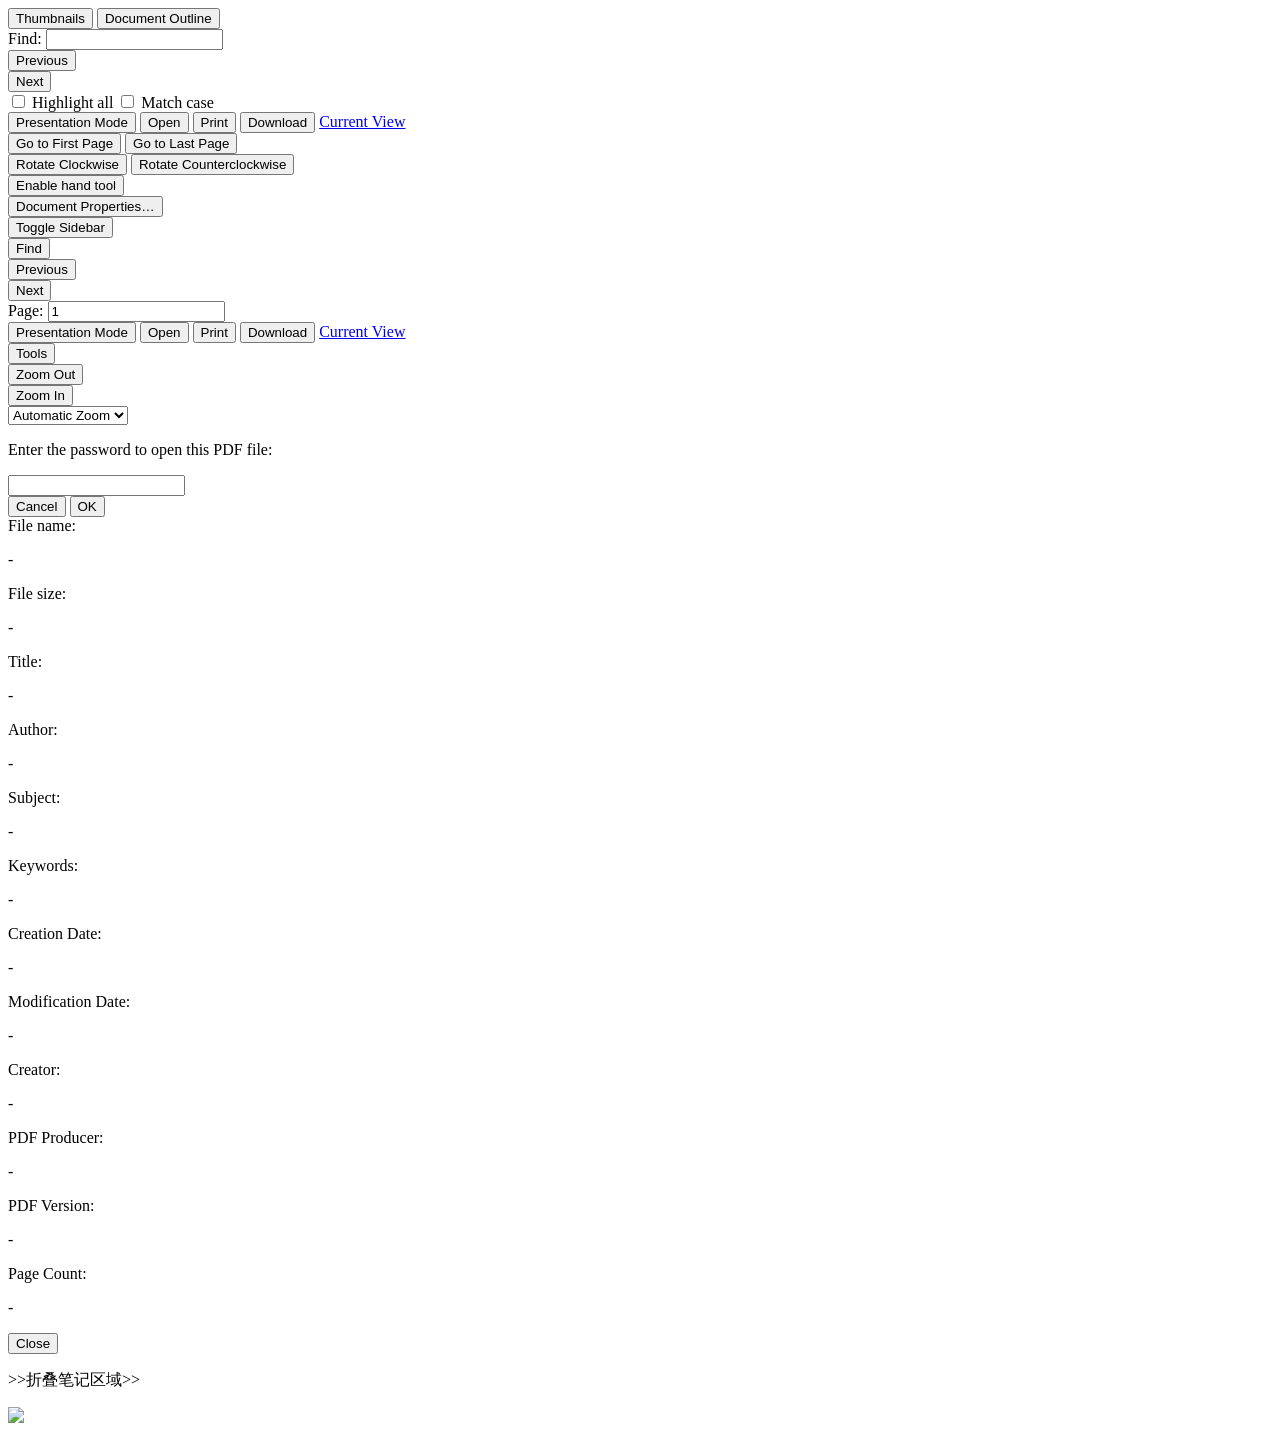
==== coursehelper-front-end/content/web/viewer.html @ 0233e10b "My Primary Final Beta 怎么上传不了？" ====
﻿<!DOCTYPE html>
<!--
Copyright 2012 Mozilla Foundation

Licensed under the Apache License, Version 2.0 (the "License");
you may not use this file except in compliance with the License.
You may obtain a copy of the License at

    http://www.apache.org/licenses/LICENSE-2.0

Unless required by applicable law or agreed to in writing, software
distributed under the License is distributed on an "AS IS" BASIS,
WITHOUT WARRANTIES OR CONDITIONS OF ANY KIND, either express or implied.
See the License for the specific language governing permissions and
limitations under the License.

Adobe CMap resources are covered by their own copyright and license:
http://sourceforge.net/adobe/cmap/wiki/License/
-->
<html dir="ltr" mozdisallowselectionprint moznomarginboxes>
  <head>
    <meta charset="utf-8">
    <meta name="viewport" content="width=device-width, initial-scale=1, maximum-scale=1">
    <meta name="google" content="notranslate">
    <title>Course Helper</title>

<!-- This snippet is used in the Chrome extension, see Makefile -->
<base href="/content/web/">
<link rel="resource" type="application/l10n" href="locale/locale.properties">
<script type="text/javascript" src="l10n.js"></script>
<script type="text/javascript" src="../build/pdf.js"></script>


    <link rel="stylesheet" href="viewer.css"/>


    <link rel="stylesheet" href="simplemodal.css"/>



    <script type="text/javascript" src="debugger.js"></script>
    <script type="text/javascript" src="viewer.js"></script>


    <script type="text/javascript" src="rangy/rangy-core.js"></script>
    <script type="text/javascript" src="rangy/rangy-cssclassapplier.js"></script>
    <script type="text/javascript" src="rangy/rangy-highlighter.js"></script>
    <script type="text/javascript" src="rangy/rangy-selectionsaverestore.js"></script>
    <script type="text/javascript" src="rangy/rangy-serializer.js"></script> 
    <script type="text/javascript" src="rangy/rangy-textrange.js"></script>
    
    <script type="text/javascript" src="/popup/js/jquery-2.0.3.min.js"></script>
    <script type="text/javascript" src="jquery.simplemodal.1.4.4.min.js"></script>
    <script type="text/javascript" src="rightclick.js"></script>
  </head>

  <body tabindex="1">
  <div id ="left">
    <div id="outerContainer" class="loadingInProgress">

      <div id="sidebarContainer">
        <div id="toolbarSidebar">
          <div class="splitToolbarButton toggled">
            <button id="viewThumbnail" class="toolbarButton group toggled" title="Show Thumbnails" tabindex="2" data-l10n-id="thumbs">
               <span data-l10n-id="thumbs_label">Thumbnails</span>
            </button>
            <button id="viewOutline" class="toolbarButton group" title="Show Document Outline" tabindex="3" data-l10n-id="outline">
               <span data-l10n-id="outline_label">Document Outline</span>
            </button>
          </div>
        </div>
        <div id="sidebarContent">
          <div id="thumbnailView">
          </div>
          <div id="outlineView" class="hidden">
          </div>
        </div>
      </div>  <!-- sidebarContainer -->

      <div id="mainContainer">
        <div class="findbar hidden doorHanger hiddenSmallView" id="findbar">
          <label for="findInput" class="toolbarLabel" data-l10n-id="find_label">Find:</label>
          <input id="findInput" class="toolbarField" tabindex="41">
          <div class="splitToolbarButton">
            <button class="toolbarButton findPrevious" title="" id="findPrevious" tabindex="42" data-l10n-id="find_previous">
              <span data-l10n-id="find_previous_label">Previous</span>
            </button>
            <div class="splitToolbarButtonSeparator"></div>
            <button class="toolbarButton findNext" title="" id="findNext" tabindex="43" data-l10n-id="find_next">
              <span data-l10n-id="find_next_label">Next</span>
            </button>
          </div>
          <input type="checkbox" id="findHighlightAll" class="toolbarField">
          <label for="findHighlightAll" class="toolbarLabel" tabindex="44" data-l10n-id="find_highlight">Highlight all</label>
          <input type="checkbox" id="findMatchCase" class="toolbarField">
          <label for="findMatchCase" class="toolbarLabel" tabindex="45" data-l10n-id="find_match_case_label">Match case</label>
          <span id="findMsg" class="toolbarLabel"></span>
        </div>  <!-- findbar -->

        <div id="secondaryToolbar" class="secondaryToolbar hidden doorHangerRight">
          <div id="secondaryToolbarButtonContainer">
            <button id="secondaryPresentationMode" class="secondaryToolbarButton presentationMode visibleLargeView" title="Switch to Presentation Mode" tabindex="18" data-l10n-id="presentation_mode">
              <span data-l10n-id="presentation_mode_label">Presentation Mode</span>
            </button>

            <button id="secondaryOpenFile" class="secondaryToolbarButton openFile visibleLargeView" title="Open File" tabindex="19" data-l10n-id="open_file">
              <span data-l10n-id="open_file_label">Open</span>
            </button>

            <button id="secondaryPrint" class="secondaryToolbarButton print visibleMediumView" title="Print" tabindex="20" data-l10n-id="print">
              <span data-l10n-id="print_label">Print</span>
            </button>

            <button id="secondaryDownload" class="secondaryToolbarButton download visibleMediumView" title="Download" tabindex="21" data-l10n-id="download">
              <span data-l10n-id="download_label">Download</span>
            </button>

            <a href="#" id="secondaryViewBookmark" class="secondaryToolbarButton bookmark visibleSmallView" title="Current view (copy or open in new window)" tabindex="22" data-l10n-id="bookmark">
              <span data-l10n-id="bookmark_label">Current View</span>
            </a>

            <div class="horizontalToolbarSeparator visibleLargeView"></div>

            <button id="firstPage" class="secondaryToolbarButton firstPage" title="Go to First Page" tabindex="23" data-l10n-id="first_page">
              <span data-l10n-id="first_page_label">Go to First Page</span>
            </button>
            <button id="lastPage" class="secondaryToolbarButton lastPage" title="Go to Last Page" tabindex="24" data-l10n-id="last_page">
              <span data-l10n-id="last_page_label">Go to Last Page</span>
            </button>

            <div class="horizontalToolbarSeparator"></div>

            <button id="pageRotateCw" class="secondaryToolbarButton rotateCw" title="Rotate Clockwise" tabindex="25" data-l10n-id="page_rotate_cw">
              <span data-l10n-id="page_rotate_cw_label">Rotate Clockwise</span>
            </button>
            <button id="pageRotateCcw" class="secondaryToolbarButton rotateCcw" title="Rotate Counterclockwise" tabindex="26" data-l10n-id="page_rotate_ccw">
              <span data-l10n-id="page_rotate_ccw_label">Rotate Counterclockwise</span>
            </button>

            <div class="horizontalToolbarSeparator"></div>

            <button id="toggleHandTool" class="secondaryToolbarButton handTool" title="Enable hand tool" tabindex="27" data-l10n-id="hand_tool_enable">
              <span data-l10n-id="hand_tool_enable_label">Enable hand tool</span>
            </button>
            
            <div class="horizontalToolbarSeparator"></div>

            <button id="documentProperties" class="secondaryToolbarButton documentProperties" title="Document Properties…" tabindex="28" data-l10n-id="document_properties">
              <span data-l10n-id="document_properties_label">Document Properties…</span>
            </button>
          </div>
        </div>  <!-- secondaryToolbar -->

        <div class="toolbar">
          <div id="toolbarContainer">
            <div id="toolbarViewer">
              <div id="toolbarViewerLeft">
                <button id="sidebarToggle" class="toolbarButton" title="Toggle Sidebar" tabindex="4" data-l10n-id="toggle_sidebar">
                  <span data-l10n-id="toggle_sidebar_label">Toggle Sidebar</span>
                </button>
                <div class="toolbarButtonSpacer"></div>
                <button id="viewFind" class="toolbarButton group hiddenSmallView" title="Find in Document" tabindex="5" data-l10n-id="findbar">
                   <span data-l10n-id="findbar_label">Find</span>
                </button>
                <div class="splitToolbarButton">
                  <button class="toolbarButton pageUp" title="Previous Page" id="previous" tabindex="6" data-l10n-id="previous">
                    <span data-l10n-id="previous_label">Previous</span>
                  </button>
                  <div class="splitToolbarButtonSeparator"></div>
                  <button class="toolbarButton pageDown" title="Next Page" id="next" tabindex="7" data-l10n-id="next">
                    <span data-l10n-id="next_label">Next</span>
                  </button>
                </div>
                <label id="pageNumberLabel" class="toolbarLabel" for="pageNumber" data-l10n-id="page_label">Page: </label>
                <input type="number" id="pageNumber" class="toolbarField pageNumber" value="1" size="4" min="1" tabindex="8">
                <span id="numPages" class="toolbarLabel"></span>
              </div>
              <div id="toolbarViewerRight">
                <button id="presentationMode" class="toolbarButton presentationMode hiddenLargeView" title="Switch to Presentation Mode" tabindex="12" data-l10n-id="presentation_mode">
                  <span data-l10n-id="presentation_mode_label">Presentation Mode</span>
                </button>

                <button id="openFile" class="toolbarButton openFile hiddenLargeView" title="Open File" tabindex="13" data-l10n-id="open_file">
                  <span data-l10n-id="open_file_label">Open</span>
                </button>

                <button id="print" class="toolbarButton print hiddenMediumView" title="Print" tabindex="14" data-l10n-id="print">
                  <span data-l10n-id="print_label">Print</span>
                </button>

                <button id="download" class="toolbarButton download hiddenMediumView" title="Download" tabindex="15" data-l10n-id="download">
                  <span data-l10n-id="download_label">Download</span>
                </button>
                <!-- <div class="toolbarButtonSpacer"></div> -->
                <a href="#" id="viewBookmark" class="toolbarButton bookmark hiddenSmallView" title="Current view (copy or open in new window)" tabindex="16" data-l10n-id="bookmark">
                  <span data-l10n-id="bookmark_label">Current View</span>
                </a>

                <div class="verticalToolbarSeparator hiddenSmallView"></div>
                
                <button id="secondaryToolbarToggle" class="toolbarButton" title="Tools" tabindex="17" data-l10n-id="tools">
                  <span data-l10n-id="tools_label">Tools</span>
                </button> 
              </div>
              <div class="outerCenter">
                <div class="innerCenter" id="toolbarViewerMiddle">
                  <div class="splitToolbarButton">
                    <button id="zoomOut" class="toolbarButton zoomOut" title="Zoom Out" tabindex="9" data-l10n-id="zoom_out">
                      <span data-l10n-id="zoom_out_label">Zoom Out</span>
                    </button>
                    <div class="splitToolbarButtonSeparator"></div>
                    <button id="zoomIn" class="toolbarButton zoomIn" title="Zoom In" tabindex="10" data-l10n-id="zoom_in">
                      <span data-l10n-id="zoom_in_label">Zoom In</span>
                     </button>
                  </div>
                  <span id="scaleSelectContainer" class="dropdownToolbarButton">
                     <select id="scaleSelect" title="Zoom" tabindex="11" data-l10n-id="zoom">
                      <option id="pageAutoOption" value="auto" selected="selected" data-l10n-id="page_scale_auto">Automatic Zoom</option>
                      <option id="pageActualOption" value="page-actual" data-l10n-id="page_scale_actual">Actual Size</option>
                      <option id="pageFitOption" value="page-fit" data-l10n-id="page_scale_fit">Fit Page</option>
                      <option id="pageWidthOption" value="page-width" data-l10n-id="page_scale_width">Full Width</option>
                      <option id="customScaleOption" value="custom"></option>
                      <option value="0.5">50%</option>
                      <option value="0.75">75%</option>
                      <option value="1">100%</option>
                      <option value="1.25">125%</option>
                      <option value="1.5">150%</option>
                      <option value="2">200%</option>
                    </select>
                  </span>
                </div>
              </div>
            </div>
            <div id="loadingBar">
              <div class="progress">
                <div class="glimmer">
                </div>
              </div>
            </div>
          </div>
        </div>

        <menu type="context" id="viewerContextMenu">
          <menuitem id="contextFirstPage" label="First Page"
                    data-l10n-id="first_page"></menuitem>
          <menuitem id="contextLastPage" label="Last Page"
                    data-l10n-id="last_page"></menuitem>
          <menuitem id="contextPageRotateCw" label="Rotate Clockwise"
                    data-l10n-id="page_rotate_cw"></menuitem>
          <menuitem id="contextPageRotateCcw" label="Rotate Counter-Clockwise"
                    data-l10n-id="page_rotate_ccw"></menuitem>
        </menu>

        <div id="viewerContainer" tabindex="0">
          <div id="viewer"></div>
        </div>

        <div id="errorWrapper" hidden='true'>
          <div id="errorMessageLeft">
            <span id="errorMessage"></span>
            <button id="errorShowMore" data-l10n-id="error_more_info">
              More Information
            </button>
            <button id="errorShowLess" data-l10n-id="error_less_info" hidden='true'>
              Less Information
            </button>
          </div>
          <div id="errorMessageRight">
            <button id="errorClose" data-l10n-id="error_close">
              Close
            </button>
          </div>
          <div class="clearBoth"></div>
          <textarea id="errorMoreInfo" hidden='true' readonly="readonly"></textarea>
        </div>
      </div> <!-- mainContainer -->

      <div id="overlayContainer" class="hidden">
        <div id="promptContainer" class="hidden">
          <div id="passwordContainer" class="prompt doorHanger">
            <div class="row">
              <p id="passwordText" data-l10n-id="password_label">Enter the password to open this PDF file:</p>
            </div>
            <div class="row">
              <input type="password" id="password" class="toolbarField" />
            </div>
            <div class="buttonRow">
              <button id="passwordCancel" class="overlayButton"><span data-l10n-id="password_cancel">Cancel</span></button>
              <button id="passwordSubmit" class="overlayButton"><span data-l10n-id="password_ok">OK</span></button>
            </div>
          </div>
        </div>
        <div id="documentPropertiesContainer" class="hidden">
          <div class="doorHanger">
            <div class="row">
              <span data-l10n-id="document_properties_file_name">File name:</span> <p id="fileNameField">-</p>
            </div>
            <div class="row">
              <span data-l10n-id="document_properties_file_size">File size:</span> <p id="fileSizeField">-</p>
            </div>
            <div class="separator"></div>
            <div class="row">
              <span data-l10n-id="document_properties_title">Title:</span> <p id="titleField">-</p>
            </div>
            <div class="row">
              <span data-l10n-id="document_properties_author">Author:</span> <p id="authorField">-</p>
            </div>
            <div class="row">
              <span data-l10n-id="document_properties_subject">Subject:</span> <p id="subjectField">-</p>
            </div>
            <div class="row">
              <span data-l10n-id="document_properties_keywords">Keywords:</span> <p id="keywordsField">-</p>
            </div>
            <div class="row">
              <span data-l10n-id="document_properties_creation_date">Creation Date:</span> <p id="creationDateField">-</p>
            </div>
            <div class="row">
              <span data-l10n-id="document_properties_modification_date">Modification Date:</span> <p id="modificationDateField">-</p>
            </div>
            <div class="row">
              <span data-l10n-id="document_properties_creator">Creator:</span> <p id="creatorField">-</p>
            </div>
            <div class="separator"></div>
            <div class="row">
              <span data-l10n-id="document_properties_producer">PDF Producer:</span> <p id="producerField">-</p>
            </div>
            <div class="row">
              <span data-l10n-id="document_properties_version">PDF Version:</span> <p id="versionField">-</p>
            </div>
            <div class="row">
              <span data-l10n-id="document_properties_page_count">Page Count:</span> <p id="pageCountField">-</p>
            </div>
            <div class="buttonRow">
	          <button id="documentPropertiesClose" class="overlayButton"><span data-l10n-id="document_properties_close">Close</span></button>
            </div>
          </div>
        </div>
      </div>  <!-- overlayContainer -->

    </div> <!-- outerContainer -->
    </div> <!-- left -->

    <!--我加的-->
    <div id="middle" data="open"><p>>>折叠笔记区域>></p></div>

    <div id="right">
    
    </div>
    <div id="recordTooltip"><img src="pencil.png" /></div>
    <!--我加的结束-->

    <div id="printContainer"></div>
    <div id="mozPrintCallback-shim" hidden>
  <style scoped>
#mozPrintCallback-shim {
  position: fixed;
  top: 0;
  left: 0;
  height: 100%;
  width: 100%;
  z-index: 9999999;

  display: block;
  text-align: center;
  background-color: rgba(0, 0, 0, 0.5);
}
#mozPrintCallback-shim[hidden] {
  display: none;
}
@media print {
  #mozPrintCallback-shim {
    display: none;
  }
}

#mozPrintCallback-shim .mozPrintCallback-dialog-box {
  display: inline-block;
  margin: -50px auto 0;
  position: relative;
  top: 45%;
  left: 0;
  min-width: 220px;
  max-width: 400px;

  padding: 9px;

  border: 1px solid hsla(0, 0%, 0%, .5);
  border-radius: 2px;
  box-shadow: 0 1px 4px rgba(0, 0, 0, 0.3);

  background-color: #474747;

  color: hsl(0, 0%, 85%);
  font-size: 16px;
  line-height: 20px;
}
#mozPrintCallback-shim .progress-row {
  clear: both;
  padding: 1em 0;
}
#mozPrintCallback-shim progress {
  width: 100%;
}
#mozPrintCallback-shim .relative-progress {
  clear: both;
  float: right;
}
#mozPrintCallback-shim .progress-actions {
  clear: both;
}
  </style>
  <div class="mozPrintCallback-dialog-box">
    <!-- TODO: Localise the following strings -->
    Preparing document for printing...
    <div class="progress-row">
      <progress value="0" max="100"></progress>
      <span class="relative-progress">0%</span>
    </div>
    <div class="progress-actions">
      <input type="button" value="Cancel" class="mozPrintCallback-cancel">
    </div>
  </div>
</div>

  </body>
</html>
---- coursehelper-front-end/content/web/viewer.css ----
/* Copyright 2012 Mozilla Foundation
 *
 * Licensed under the Apache License, Version 2.0 (the "License");
 * you may not use this file except in compliance with the License.
 * You may obtain a copy of the License at
 *
 *     http://www.apache.org/licenses/LICENSE-2.0
 *
 * Unless required by applicable law or agreed to in writing, software
 * distributed under the License is distributed on an "AS IS" BASIS,
 * WITHOUT WARRANTIES OR CONDITIONS OF ANY KIND, either express or implied.
 * See the License for the specific language governing permissions and
 * limitations under the License.
 */

* {
  padding: 0;
  margin: 0;
}

html {
  height: 100%;
  /* Font size is needed to make the activity bar the correct size. */
  font-size: 10px;
}

body {
  height: 100%;
  background-color: #404040;
  background-image: url(images/texture.png);
}

body,
input,
button,
select {
  font: message-box;
  outline: none;
}

.hidden {
  display: none !important;
}
[hidden] {
  display: none !important;
}

#viewerContainer:-webkit-full-screen {
  top: 0px;
  border-top: 2px solid transparent;
  background-color: #000;
  width: 100%;
  height: 100%;
  overflow: hidden;
  cursor: none;
}

#viewerContainer:-moz-full-screen {
  top: 0px;
  border-top: 2px solid transparent;
  background-color: #000;
  width: 100%;
  height: 100%;
  overflow: hidden;
  cursor: none;
}

#viewerContainer:-ms-fullscreen {
  top: 0px !important;
  border-top: 2px solid transparent;
  width: 100%;
  height: 100%;
  overflow: hidden !important;
  cursor: none;
}

#viewerContainer:-ms-fullscreen::-ms-backdrop {
  background-color: #000;
}

#viewerContainer:fullscreen {
  top: 0px;
  border-top: 2px solid transparent;
  background-color: #000;
  width: 100%;
  height: 100%;
  overflow: hidden;
  cursor: none;
}

:-webkit-full-screen .page {
  margin-bottom: 100%;
}

:-moz-full-screen .page {
  margin-bottom: 100%;
}

:-ms-fullscreen .page {
  margin-bottom: 100% !important;
}

:fullscreen .page {
  margin-bottom: 100%;
}

:-webkit-full-screen a:not(.internalLink) {
  display: none;
}

:-moz-full-screen a:not(.internalLink) {
  display: none;
}

:-ms-fullscreen a:not(.internalLink) {
  display: none !important;
}

:fullscreen a:not(.internalLink) {
  display: none;
}

:-webkit-full-screen .textLayer > div {
  cursor: none;
}

:-moz-full-screen .textLayer > div {
  cursor: none;
}

:fullscreen .textLayer > div {
  cursor: none;
}

#viewerContainer.presentationControls,
#viewerContainer.presentationControls .textLayer > div {
  cursor: default;
}

/* outer/inner center provides horizontal center */
.outerCenter {
  pointer-events: none;
  position: relative;
}
html[dir='ltr'] .outerCenter {
  float: right;
  right: 50%;
}
html[dir='rtl'] .outerCenter {
  float: left;
  left: 50%;
}
.innerCenter {
  pointer-events: auto;
  position: relative;
}
html[dir='ltr'] .innerCenter {
  float: right;
  right: -50%;
}
html[dir='rtl'] .innerCenter {
  float: left;
  left: -50%;
}

#outerContainer {
  width: 100%;
  height: 100%;
  position: relative;
}

#sidebarContainer {
  position: absolute;
  top: 0;
  bottom: 0;
  width: 200px;
  visibility: hidden;
  -webkit-transition-duration: 200ms;
  -webkit-transition-timing-function: ease;
  transition-duration: 200ms;
  transition-timing-function: ease;

}
html[dir='ltr'] #sidebarContainer {
  -webkit-transition-property: left;
  transition-property: left;
  left: -200px;
}
html[dir='rtl'] #sidebarContainer {
  -webkit-transition-property: right;
  transition-property: right;
  right: -200px;
}

#outerContainer.sidebarMoving > #sidebarContainer,
#outerContainer.sidebarOpen > #sidebarContainer {
  visibility: visible;
}
html[dir='ltr'] #outerContainer.sidebarOpen > #sidebarContainer {
  left: 0px;
}
html[dir='rtl'] #outerContainer.sidebarOpen > #sidebarContainer {
  right: 0px;
}

#mainContainer {
  position: absolute;
  top: 0;
  right: 0;
  bottom: 0;
  left: 0;
  min-width: 320px;
  -webkit-transition-duration: 200ms;
  -webkit-transition-timing-function: ease;
  transition-duration: 200ms;
  transition-timing-function: ease;
}
html[dir='ltr'] #outerContainer.sidebarOpen > #mainContainer {
  -webkit-transition-property: left;
  transition-property: left;
  left: 200px;
}
html[dir='rtl'] #outerContainer.sidebarOpen > #mainContainer {
  -webkit-transition-property: right;
  transition-property: right;
  right: 200px;
}

#sidebarContent {
  top: 32px;
  bottom: 0;
  overflow: auto;
  position: absolute;
  width: 200px;
  background-color: hsla(0,0%,0%,.1);
}
html[dir='ltr'] #sidebarContent {
  left: 0;
  box-shadow: inset -1px 0 0 hsla(0,0%,0%,.25);
}
html[dir='rtl'] #sidebarContent {
  right: 0;
  box-shadow: inset 1px 0 0 hsla(0,0%,0%,.25);
}

#viewerContainer {
  overflow: auto;
  position: absolute;
  top: 32px;
  right: 0;
  bottom: 0;
  left: 0;
  outline: none;
}
html[dir='ltr'] #viewerContainer {
  box-shadow: inset 1px 0 0 hsla(0,0%,100%,.05);
}
html[dir='rtl'] #viewerContainer {
  box-shadow: inset -1px 0 0 hsla(0,0%,100%,.05);
}

.toolbar {
  position: relative;
  left: 0;
  right: 0;
  z-index: 1001;
  cursor: default;
}

#toolbarContainer {
  width: 100%;
}

#toolbarSidebar {
  width: 200px;
  height: 32px;
  background-color: #424242; /* fallback */
  background-image: url(images/texture.png),
                    linear-gradient(hsla(0,0%,30%,.99), hsla(0,0%,25%,.95));
}
html[dir='ltr'] #toolbarSidebar {
  box-shadow: inset -1px 0 0 rgba(0, 0, 0, 0.25),
              inset 0 -1px 0 hsla(0,0%,100%,.05),
              0 1px 0 hsla(0,0%,0%,.15),
              0 0 1px hsla(0,0%,0%,.1);
}
html[dir='rtl'] #toolbarSidebar {
  box-shadow: inset 1px 0 0 rgba(0, 0, 0, 0.25),
              inset 0 1px 0 hsla(0,0%,100%,.05),
              0 1px 0 hsla(0,0%,0%,.15),
              0 0 1px hsla(0,0%,0%,.1);
}

#toolbarContainer, .findbar, .secondaryToolbar {
  position: relative;
  height: 32px;
  background-color: #474747; /* fallback */
  background-image: url(images/texture.png),
                    linear-gradient(hsla(0,0%,32%,.99), hsla(0,0%,27%,.95));
}
html[dir='ltr'] #toolbarContainer, .findbar, .secondaryToolbar {
  box-shadow: inset 1px 0 0 hsla(0,0%,100%,.08),
              inset 0 1px 1px hsla(0,0%,0%,.15),
              inset 0 -1px 0 hsla(0,0%,100%,.05),
              0 1px 0 hsla(0,0%,0%,.15),
              0 1px 1px hsla(0,0%,0%,.1);
}
html[dir='rtl'] #toolbarContainer, .findbar, .secondaryToolbar {
  box-shadow: inset -1px 0 0 hsla(0,0%,100%,.08),
              inset 0 1px 1px hsla(0,0%,0%,.15),
              inset 0 -1px 0 hsla(0,0%,100%,.05),
              0 1px 0 hsla(0,0%,0%,.15),
              0 1px 1px hsla(0,0%,0%,.1);
}

#toolbarViewer {
  height: 32px;
}

#loadingBar {
  position: relative;
  width: 100%;
  height: 6px;
  background-color: #333;
  border-bottom: 1px solid #333;
}

#loadingBar .progress {
  position: absolute;
  top: 0;
  left: 0;
  width: 0%;
  height: 100%;
  background-color: #ddd;
  overflow: hidden;
  -webkit-transition: width 200ms;
  transition: width 200ms;
}

@-webkit-keyframes progressIndeterminate {
  0% { left: 0%; }
  50% { left: 100%; }
  100% { left: 100%; }
}

@keyframes progressIndeterminate {
  0% { left: 0%; }
  50% { left: 100%; }
  100% { left: 100%; }
}

#loadingBar .progress.indeterminate {
  background-color: #999;
  -webkit-transition: none;
  transition: none;
}

#loadingBar .indeterminate .glimmer {
  position: absolute;
  top: 0;
  left: 0;
  height: 100%;
  width: 50px;

  background-image: linear-gradient(to right, #999 0%, #fff 50%, #999 100%);
  background-size: 100% 100%;
  background-repeat: no-repeat;

  -webkit-animation: progressIndeterminate 2s linear infinite;
  animation: progressIndeterminate 2s linear infinite;
}

.findbar, .secondaryToolbar {
  top: 32px;
  position: absolute;
  z-index: 10000;
  height: 32px;

  min-width: 16px;
  padding: 0px 6px 0px 6px;
  margin: 4px 2px 4px 2px;
  color: hsl(0,0%,85%);
  font-size: 12px;
  line-height: 14px;
  text-align: left;
  cursor: default;
}

html[dir='ltr'] .findbar {
  left: 68px;
}

html[dir='rtl'] .findbar {
  right: 68px;
}

.findbar label {
  -webkit-user-select: none;
  -moz-user-select: none;
}

#findInput[data-status="pending"] {
  background-image: url(images/loading-small.png);
  background-repeat: no-repeat;
  background-position: right;
}

.secondaryToolbar {
  padding: 6px;
  height: auto;
  z-index: 30000;
}
html[dir='ltr'] .secondaryToolbar {
  right: 4px;
}
html[dir='rtl'] .secondaryToolbar {
  left: 4px;
}

#secondaryToolbarButtonContainer {
  max-width: 200px;
  max-height: 400px;
  overflow-y: auto;
  margin-bottom: -4px;
}

.doorHanger,
.doorHangerRight {
  border: 1px solid hsla(0,0%,0%,.5);
  border-radius: 2px;
  box-shadow: 0 1px 4px rgba(0, 0, 0, 0.3);
}
.doorHanger:after, .doorHanger:before,
.doorHangerRight:after, .doorHangerRight:before {
  bottom: 100%;
  border: solid transparent;
  content: " ";
  height: 0;
  width: 0;
  position: absolute;
  pointer-events: none;
}
.doorHanger:after,
.doorHangerRight:after {
  border-bottom-color: hsla(0,0%,32%,.99);
  border-width: 8px;
}
.doorHanger:before,
.doorHangerRight:before {
  border-bottom-color: hsla(0,0%,0%,.5);
  border-width: 9px;
}

html[dir='ltr'] .doorHanger:after,
html[dir='rtl'] .doorHangerRight:after {
  left: 13px;
  margin-left: -8px;
}

html[dir='ltr'] .doorHanger:before,
html[dir='rtl'] .doorHangerRight:before {
  left: 13px;
  margin-left: -9px;
}

html[dir='rtl'] .doorHanger:after,
html[dir='ltr'] .doorHangerRight:after {
  right: 13px;
  margin-right: -8px;
}

html[dir='rtl'] .doorHanger:before,
html[dir='ltr'] .doorHangerRight:before {
  right: 13px;
  margin-right: -9px;
}

#findMsg {
  font-style: italic;
  color: #A6B7D0;
}

.notFound {
  background-color: rgb(255, 137, 153);
}

html[dir='ltr'] #toolbarViewerLeft {
  margin-left: -1px;
}
html[dir='rtl'] #toolbarViewerRight {
  margin-right: -1px;
}

html[dir='ltr'] #toolbarViewerLeft,
html[dir='rtl'] #toolbarViewerRight {
  position: absolute;
  top: 0;
  left: 0;
}
html[dir='ltr'] #toolbarViewerRight,
html[dir='rtl'] #toolbarViewerLeft {
  position: absolute;
  top: 0;
  right: 0;
}
html[dir='ltr'] #toolbarViewerLeft > *,
html[dir='ltr'] #toolbarViewerMiddle > *,
html[dir='ltr'] #toolbarViewerRight > *,
html[dir='ltr'] .findbar > * {
  position: relative;
  float: left;
}
html[dir='rtl'] #toolbarViewerLeft > *,
html[dir='rtl'] #toolbarViewerMiddle > *,
html[dir='rtl'] #toolbarViewerRight > *,
html[dir='rtl'] .findbar > * {
  position: relative;
  float: right;
}

html[dir='ltr'] .splitToolbarButton {
  margin: 3px 2px 4px 0;
  display: inline-block;
}
html[dir='rtl'] .splitToolbarButton {
  margin: 3px 0 4px 2px;
  display: inline-block;
}
html[dir='ltr'] .splitToolbarButton > .toolbarButton {
  border-radius: 0;
  float: left;
}
html[dir='rtl'] .splitToolbarButton > .toolbarButton {
  border-radius: 0;
  float: right;
}

.toolbarButton,
.secondaryToolbarButton {
  border: 0 none;
  background-color: rgba(0, 0, 0, 0);
  width: 32px;
  height: 25px;
}

.toolbarButton > span {
  display: inline-block;
  width: 0;
  height: 0;
  overflow: hidden;
}

.toolbarButton[disabled],
.secondaryToolbarButton[disabled] {
  opacity: .5;
}

.toolbarButton.group {
  margin-right: 0;
}

.splitToolbarButton.toggled .toolbarButton {
  margin: 0;
}

.splitToolbarButton:hover > .toolbarButton,
.splitToolbarButton:focus > .toolbarButton,
.splitToolbarButton.toggled > .toolbarButton,
.toolbarButton.textButton {
  background-color: hsla(0,0%,0%,.12);
  background-image: linear-gradient(hsla(0,0%,100%,.05), hsla(0,0%,100%,0));
  background-clip: padding-box;
  border: 1px solid hsla(0,0%,0%,.35);
  border-color: hsla(0,0%,0%,.32) hsla(0,0%,0%,.38) hsla(0,0%,0%,.42);
  box-shadow: 0 1px 0 hsla(0,0%,100%,.05) inset,
              0 0 1px hsla(0,0%,100%,.15) inset,
              0 1px 0 hsla(0,0%,100%,.05);
  -webkit-transition-property: background-color, border-color, box-shadow;
  -webkit-transition-duration: 150ms;
  -webkit-transition-timing-function: ease;
  transition-property: background-color, border-color, box-shadow;
  transition-duration: 150ms;
  transition-timing-function: ease;

}
.splitToolbarButton > .toolbarButton:hover,
.splitToolbarButton > .toolbarButton:focus,
.dropdownToolbarButton:hover,
.overlayButton:hover,
.toolbarButton.textButton:hover,
.toolbarButton.textButton:focus {
  background-color: hsla(0,0%,0%,.2);
  box-shadow: 0 1px 0 hsla(0,0%,100%,.05) inset,
              0 0 1px hsla(0,0%,100%,.15) inset,
              0 0 1px hsla(0,0%,0%,.05);
  z-index: 199;
}
html[dir='ltr'] .splitToolbarButton > .toolbarButton:first-child,
html[dir='rtl'] .splitToolbarButton > .toolbarButton:last-child {
  position: relative;
  margin: 0;
  margin-right: -1px;
  border-top-left-radius: 2px;
  border-bottom-left-radius: 2px;
  border-right-color: transparent;
}
html[dir='ltr'] .splitToolbarButton > .toolbarButton:last-child,
html[dir='rtl'] .splitToolbarButton > .toolbarButton:first-child {
  position: relative;
  margin: 0;
  margin-left: -1px;
  border-top-right-radius: 2px;
  border-bottom-right-radius: 2px;
  border-left-color: transparent;
}
.splitToolbarButtonSeparator {
  padding: 8px 0;
  width: 1px;
  background-color: hsla(0,0%,0%,.5);
  z-index: 99;
  box-shadow: 0 0 0 1px hsla(0,0%,100%,.08);
  display: inline-block;
  margin: 5px 0;
}
html[dir='ltr'] .splitToolbarButtonSeparator {
  float: left;
}
html[dir='rtl'] .splitToolbarButtonSeparator {
  float: right;
}
.splitToolbarButton:hover > .splitToolbarButtonSeparator,
.splitToolbarButton.toggled > .splitToolbarButtonSeparator {
  padding: 12px 0;
  margin: 1px 0;
  box-shadow: 0 0 0 1px hsla(0,0%,100%,.03);
  -webkit-transition-property: padding;
  -webkit-transition-duration: 10ms;
  -webkit-transition-timing-function: ease;
  transition-property: padding;
  transition-duration: 10ms;
  transition-timing-function: ease;
}

.toolbarButton,
.dropdownToolbarButton,
.overlayButton,
.secondaryToolbarButton {
  min-width: 16px;
  padding: 2px 6px 0;
  border: 1px solid transparent;
  border-radius: 2px;
  color: hsla(0,0%,100%,.8);
  font-size: 12px;
  line-height: 14px;
  -webkit-user-select: none;
  -moz-user-select: none;
  -ms-user-select: none;
  /* Opera does not support user-select, use <... unselectable="on"> instead */
  cursor: default;
  -webkit-transition-property: background-color, border-color, box-shadow;
  -webkit-transition-duration: 150ms;
  -webkit-transition-timing-function: ease;
  transition-property: background-color, border-color, box-shadow;
  transition-duration: 150ms;
  transition-timing-function: ease;
}

html[dir='ltr'] .toolbarButton,
html[dir='ltr'] .overlayButton,
html[dir='ltr'] .dropdownToolbarButton {
  margin: 3px 2px 4px 0;
}
html[dir='rtl'] .toolbarButton,
html[dir='rtl'] .overlayButton,
html[dir='rtl'] .dropdownToolbarButton {
  margin: 3px 0 4px 2px;
}

.toolbarButton:hover,
.toolbarButton:focus,
.dropdownToolbarButton,
.overlayButton,
.secondaryToolbarButton:hover,
.secondaryToolbarButton:focus {
  background-color: hsla(0,0%,0%,.12);
  background-image: linear-gradient(hsla(0,0%,100%,.05), hsla(0,0%,100%,0));
  background-clip: padding-box;
  border: 1px solid hsla(0,0%,0%,.35);
  border-color: hsla(0,0%,0%,.32) hsla(0,0%,0%,.38) hsla(0,0%,0%,.42);
  box-shadow: 0 1px 0 hsla(0,0%,100%,.05) inset,
              0 0 1px hsla(0,0%,100%,.15) inset,
              0 1px 0 hsla(0,0%,100%,.05);
}

.toolbarButton:hover:active,
.overlayButton:hover:active,
.dropdownToolbarButton:hover:active,
.secondaryToolbarButton:hover:active {
  background-color: hsla(0,0%,0%,.2);
  background-image: linear-gradient(hsla(0,0%,100%,.05), hsla(0,0%,100%,0));
  border-color: hsla(0,0%,0%,.35) hsla(0,0%,0%,.4) hsla(0,0%,0%,.45);
  box-shadow: 0 1px 1px hsla(0,0%,0%,.1) inset,
              0 0 1px hsla(0,0%,0%,.2) inset,
              0 1px 0 hsla(0,0%,100%,.05);
  -webkit-transition-property: background-color, border-color, box-shadow;
  -webkit-transition-duration: 10ms;
  -webkit-transition-timing-function: linear;
  transition-property: background-color, border-color, box-shadow;
  transition-duration: 10ms;
  transition-timing-function: linear;
}

.toolbarButton.toggled,
.splitToolbarButton.toggled > .toolbarButton.toggled,
.secondaryToolbarButton.toggled {
  background-color: hsla(0,0%,0%,.3);
  background-image: linear-gradient(hsla(0,0%,100%,.05), hsla(0,0%,100%,0));
  border-color: hsla(0,0%,0%,.4) hsla(0,0%,0%,.45) hsla(0,0%,0%,.5);
  box-shadow: 0 1px 1px hsla(0,0%,0%,.1) inset,
              0 0 1px hsla(0,0%,0%,.2) inset,
              0 1px 0 hsla(0,0%,100%,.05);
  -webkit-transition-property: background-color, border-color, box-shadow;
  -webkit-transition-duration: 10ms;
  -webkit-transition-timing-function: linear;
  transition-property: background-color, border-color, box-shadow;
  transition-duration: 10ms;
  transition-timing-function: linear;
}

.toolbarButton.toggled:hover:active,
.splitToolbarButton.toggled > .toolbarButton.toggled:hover:active,
.secondaryToolbarButton.toggled:hover:active {
  background-color: hsla(0,0%,0%,.4);
  border-color: hsla(0,0%,0%,.4) hsla(0,0%,0%,.5) hsla(0,0%,0%,.55);
  box-shadow: 0 1px 1px hsla(0,0%,0%,.2) inset,
              0 0 1px hsla(0,0%,0%,.3) inset,
              0 1px 0 hsla(0,0%,100%,.05);
}

.dropdownToolbarButton {
  width: 120px;
  max-width: 120px;
  padding: 3px 2px 2px;
  overflow: hidden;
  background: url(images/toolbarButton-menuArrows.png) no-repeat;
}
html[dir='ltr'] .dropdownToolbarButton {
  background-position: 95%;
}
html[dir='rtl'] .dropdownToolbarButton {
  background-position: 5%;
}

.dropdownToolbarButton > select {
  -webkit-appearance: none;
  -moz-appearance: none; /* in the future this might matter, see bugzilla bug #649849 */
  min-width: 140px;
  font-size: 12px;
  color: hsl(0,0%,95%);
  margin: 0;
  padding: 0;
  border: none;
  background: rgba(0,0,0,0); /* Opera does not support 'transparent' <select> background */
}

.dropdownToolbarButton > select > option {
  background: hsl(0,0%,24%);
}

.overlayButton {
  margin: 3px 2px 4px 5px !important;
  line-height: 16px;
  padding: 2px 6px 3px 6px;
}

#customScaleOption {
  display: none;
}

#pageWidthOption {
  border-bottom: 1px rgba(255, 255, 255, .5) solid;
}

html[dir='ltr'] .splitToolbarButton:first-child,
html[dir='ltr'] .toolbarButton:first-child,
html[dir='rtl'] .splitToolbarButton:last-child,
html[dir='rtl'] .toolbarButton:last-child {
  margin-left: 4px;
}
html[dir='ltr'] .splitToolbarButton:last-child,
html[dir='ltr'] .toolbarButton:last-child,
html[dir='rtl'] .splitToolbarButton:first-child,
html[dir='rtl'] .toolbarButton:first-child {
  margin-right: 4px;
}

.toolbarButtonSpacer {
  width: 30px;
  display: inline-block;
  height: 1px;
}

.toolbarButtonFlexibleSpacer {
  -webkit-box-flex: 1;
  -moz-box-flex: 1;
  min-width: 30px;
}

html[dir='ltr'] #findPrevious {
  margin-left: 3px;
}
html[dir='ltr'] #findNext {
  margin-right: 3px;
}

html[dir='rtl'] #findPrevious {
  margin-right: 3px;
}
html[dir='rtl'] #findNext {
  margin-left: 3px;
}

.toolbarButton::before,
.secondaryToolbarButton::before {
  /* All matching images have a size of 16x16
   * All relevant containers have a size of 32x25 */
  position: absolute;
  display: inline-block;
  top: 4px;
  left: 7px;
}

html[dir="ltr"] .secondaryToolbarButton::before {
  left: 4px;
}
html[dir="rtl"] .secondaryToolbarButton::before {
  right: 4px;
}

html[dir='ltr'] .toolbarButton#sidebarToggle::before {
  content: url(images/toolbarButton-sidebarToggle.png);
}
html[dir='rtl'] .toolbarButton#sidebarToggle::before {
  content: url(images/toolbarButton-sidebarToggle-rtl.png);
}

html[dir='ltr'] .toolbarButton#secondaryToolbarToggle::before {
  content: url(images/toolbarButton-secondaryToolbarToggle.png);
}
html[dir='rtl'] .toolbarButton#secondaryToolbarToggle::before {
  content: url(images/toolbarButton-secondaryToolbarToggle-rtl.png);
}

html[dir='ltr'] .toolbarButton.findPrevious::before {
  content: url(images/findbarButton-previous.png);
}
html[dir='rtl'] .toolbarButton.findPrevious::before {
  content: url(images/findbarButton-previous-rtl.png);
}

html[dir='ltr'] .toolbarButton.findNext::before {
  content: url(images/findbarButton-next.png);
}
html[dir='rtl'] .toolbarButton.findNext::before {
  content: url(images/findbarButton-next-rtl.png);
}

html[dir='ltr'] .toolbarButton.pageUp::before {
  content: url(images/toolbarButton-pageUp.png);
}
html[dir='rtl'] .toolbarButton.pageUp::before {
  content: url(images/toolbarButton-pageUp-rtl.png);
}

html[dir='ltr'] .toolbarButton.pageDown::before {
  content: url(images/toolbarButton-pageDown.png);
}
html[dir='rtl'] .toolbarButton.pageDown::before {
  content: url(images/toolbarButton-pageDown-rtl.png);
}

.toolbarButton.zoomOut::before {
  content: url(images/toolbarButton-zoomOut.png);
}

.toolbarButton.zoomIn::before {
  content: url(images/toolbarButton-zoomIn.png);
}

.toolbarButton.presentationMode::before,
.secondaryToolbarButton.presentationMode::before {
  content: url(images/toolbarButton-presentationMode.png);
}

.toolbarButton.print::before,
.secondaryToolbarButton.print::before {
  content: url(images/toolbarButton-print.png);
}

.toolbarButton.openFile::before,
.secondaryToolbarButton.openFile::before {
  content: url(images/toolbarButton-openFile.png);
}

.toolbarButton.download::before,
.secondaryToolbarButton.download::before {
  content: url(images/toolbarButton-download.png);
}

.toolbarButton.bookmark,
.secondaryToolbarButton.bookmark {
  -webkit-box-sizing: border-box;
  -moz-box-sizing: border-box;
  box-sizing: border-box;
  outline: none;
  padding-top: 4px;
  text-decoration: none;
}
.secondaryToolbarButton.bookmark {
  padding-top: 5px;
}

.bookmark[href='#'] {
  opacity: .5;
  pointer-events: none;
}

.toolbarButton.bookmark::before,
.secondaryToolbarButton.bookmark::before {
  content: url(images/toolbarButton-bookmark.png);
}

#viewThumbnail.toolbarButton::before {
  content: url(images/toolbarButton-viewThumbnail.png);
}

html[dir="ltr"] #viewOutline.toolbarButton::before {
  content: url(images/toolbarButton-viewOutline.png);
}
html[dir="rtl"] #viewOutline.toolbarButton::before {
  content: url(images/toolbarButton-viewOutline-rtl.png);
}

#viewFind.toolbarButton::before {
  content: url(images/toolbarButton-search.png);
}

.secondaryToolbarButton {
  position: relative;
  margin: 0 0 4px 0;
  padding: 3px 0 1px 0;
  height: auto;
  min-height: 25px;
  width: auto;
  min-width: 100%;
  white-space: normal;
}
html[dir="ltr"] .secondaryToolbarButton {
  padding-left: 24px;
  text-align: left;
}
html[dir="rtl"] .secondaryToolbarButton {
  padding-right: 24px;
  text-align: right;
}
html[dir="ltr"] .secondaryToolbarButton.bookmark {
  padding-left: 27px;
}
html[dir="rtl"] .secondaryToolbarButton.bookmark {
  padding-right: 27px;
}

html[dir="ltr"] .secondaryToolbarButton > span {
  padding-right: 4px;
}
html[dir="rtl"] .secondaryToolbarButton > span {
  padding-left: 4px;
}

.secondaryToolbarButton.firstPage::before {
  content: url(images/secondaryToolbarButton-firstPage.png);
}

.secondaryToolbarButton.lastPage::before {
  content: url(images/secondaryToolbarButton-lastPage.png);
}

.secondaryToolbarButton.rotateCcw::before {
  content: url(images/secondaryToolbarButton-rotateCcw.png);
}

.secondaryToolbarButton.rotateCw::before {
  content: url(images/secondaryToolbarButton-rotateCw.png);
}

.secondaryToolbarButton.handTool::before {
  content: url(images/secondaryToolbarButton-handTool.png);
}

.secondaryToolbarButton.documentProperties::before {
  content: url(images/secondaryToolbarButton-documentProperties.png);
}

.verticalToolbarSeparator {
  display: block;
  padding: 8px 0;
  margin: 8px 4px;
  width: 1px;
  background-color: hsla(0,0%,0%,.5);
  box-shadow: 0 0 0 1px hsla(0,0%,100%,.08);
}
html[dir='ltr'] .verticalToolbarSeparator {
  margin-left: 2px;
}
html[dir='rtl'] .verticalToolbarSeparator {
  margin-right: 2px;
}

.horizontalToolbarSeparator {
  display: block; 
  margin: 0 0 4px 0;
  height: 1px;
  width: 100%;
  background-color: hsla(0,0%,0%,.5);
  box-shadow: 0 0 0 1px hsla(0,0%,100%,.08);
}

.toolbarField {
  padding: 3px 6px;
  margin: 4px 0 4px 0;
  border: 1px solid transparent;
  border-radius: 2px;
  background-color: hsla(0,0%,100%,.09);
  background-image: linear-gradient(hsla(0,0%,100%,.05), hsla(0,0%,100%,0));
  background-clip: padding-box;
  border: 1px solid hsla(0,0%,0%,.35);
  border-color: hsla(0,0%,0%,.32) hsla(0,0%,0%,.38) hsla(0,0%,0%,.42);
  box-shadow: 0 1px 0 hsla(0,0%,0%,.05) inset,
              0 1px 0 hsla(0,0%,100%,.05);
  color: hsl(0,0%,95%);
  font-size: 12px;
  line-height: 14px;
  outline-style: none;
  transition-property: background-color, border-color, box-shadow;
  transition-duration: 150ms;
  transition-timing-function: ease;
}

.toolbarField[type=checkbox] {
  display: inline-block;
  margin: 8px 0px;
}

.toolbarField.pageNumber {
  -moz-appearance: textfield; /* hides the spinner in moz */
  min-width: 16px;
  text-align: right;
  width: 40px;
}

.toolbarField.pageNumber::-webkit-inner-spin-button,
.toolbarField.pageNumber::-webkit-outer-spin-button {
    -webkit-appearance: none;
    margin: 0;
}

.toolbarField:hover {
  background-color: hsla(0,0%,100%,.11);
  border-color: hsla(0,0%,0%,.4) hsla(0,0%,0%,.43) hsla(0,0%,0%,.45);
}

.toolbarField:focus {
  background-color: hsla(0,0%,100%,.15);
  border-color: hsla(204,100%,65%,.8) hsla(204,100%,65%,.85) hsla(204,100%,65%,.9);
}

.toolbarLabel {
  min-width: 16px;
  padding: 3px 6px 3px 2px;
  margin: 4px 2px 4px 0;
  border: 1px solid transparent;
  border-radius: 2px;
  color: hsl(0,0%,85%);
  font-size: 12px;
  line-height: 14px;
  text-align: left;
  -webkit-user-select: none;
  -moz-user-select: none;
  cursor: default;
}

#thumbnailView {
  position: absolute;
  width: 120px;
  top: 0;
  bottom: 0;
  padding: 10px 40px 0;
  overflow: auto;
}

.thumbnail {
  float: left;
  margin-bottom: 5px;
}

#thumbnailView > a:last-of-type > .thumbnail {
  margin-bottom: 10px;
}

.thumbnail:not([data-loaded]) {
  border: 1px dashed rgba(255, 255, 255, 0.5);
  margin-bottom: 10px;
}

.thumbnailImage {
  transition-duration: 150ms;
  border: 1px solid transparent;
  box-shadow: 0 0 0 1px rgba(0, 0, 0, 0.5), 0 2px 8px rgba(0, 0, 0, 0.3);
  opacity: 0.8;
  z-index: 99;
}

.thumbnailSelectionRing {
  border-radius: 2px;
  padding: 7px;
  transition-duration: 150ms;
}

a:focus > .thumbnail > .thumbnailSelectionRing > .thumbnailImage,
.thumbnail:hover > .thumbnailSelectionRing > .thumbnailImage {
  opacity: .9;
}

a:focus > .thumbnail > .thumbnailSelectionRing,
.thumbnail:hover > .thumbnailSelectionRing {
  background-color: hsla(0,0%,100%,.15);
  background-image: linear-gradient(hsla(0,0%,100%,.05), hsla(0,0%,100%,0));
  background-clip: padding-box;
  box-shadow: 0 1px 0 hsla(0,0%,100%,.05) inset,
              0 0 1px hsla(0,0%,100%,.2) inset,
              0 0 1px hsla(0,0%,0%,.2);
  color: hsla(0,0%,100%,.9);
}

.thumbnail.selected > .thumbnailSelectionRing > .thumbnailImage {
  box-shadow: 0 0 0 1px hsla(0,0%,0%,.5);
  opacity: 1;
}

.thumbnail.selected > .thumbnailSelectionRing {
  background-color: hsla(0,0%,100%,.3);
  background-image: linear-gradient(hsla(0,0%,100%,.05), hsla(0,0%,100%,0));
  background-clip: padding-box;
  box-shadow: 0 1px 0 hsla(0,0%,100%,.05) inset,
              0 0 1px hsla(0,0%,100%,.1) inset,
              0 0 1px hsla(0,0%,0%,.2);
  color: hsla(0,0%,100%,1);
}

#outlineView {
  position: absolute;
  width: 192px;
  top: 0;
  bottom: 0;
  padding: 4px 4px 0;
  overflow: auto;
  -webkit-user-select: none;
  -moz-user-select: none;
}

html[dir='ltr'] .outlineItem > .outlineItems {
  margin-left: 20px;
}

html[dir='rtl'] .outlineItem > .outlineItems {
  margin-right: 20px;
}

.outlineItem > a {
  text-decoration: none;
  display: inline-block;
  min-width: 95%;
  height: auto;
  margin-bottom: 1px;
  border-radius: 2px;
  color: hsla(0,0%,100%,.8);
  font-size: 13px;
  line-height: 15px;
  -moz-user-select: none;
  white-space: normal;
}

html[dir='ltr'] .outlineItem > a {
  padding: 2px 0 5px 10px;
}

html[dir='rtl'] .outlineItem > a {
  padding: 2px 10px 5px 0;
}

.outlineItem > a:hover {
  background-color: hsla(0,0%,100%,.02);
  background-image: linear-gradient(hsla(0,0%,100%,.05), hsla(0,0%,100%,0));
  background-clip: padding-box;
  box-shadow: 0 1px 0 hsla(0,0%,100%,.05) inset,
              0 0 1px hsla(0,0%,100%,.2) inset,
              0 0 1px hsla(0,0%,0%,.2);
  color: hsla(0,0%,100%,.9);
}

.outlineItem.selected {
  background-color: hsla(0,0%,100%,.08);
  background-image: linear-gradient(hsla(0,0%,100%,.05), hsla(0,0%,100%,0));
  background-clip: padding-box;
  box-shadow: 0 1px 0 hsla(0,0%,100%,.05) inset,
              0 0 1px hsla(0,0%,100%,.1) inset,
              0 0 1px hsla(0,0%,0%,.2);
  color: hsla(0,0%,100%,1);
}

.noResults {
  font-size: 12px;
  color: hsla(0,0%,100%,.8);
  font-style: italic;
  cursor: default;
}

.canvasWrapper {
  overflow: hidden;
}

canvas {
  margin: 0;
  display: block;
}

.page {
  direction: ltr;
  width: 816px;
  height: 1056px;
  margin: 1px auto -8px auto;
  position: relative;
  overflow: visible;
  border: 9px solid transparent;
  background-clip: content-box;
  border-image: url(images/shadow.png) 9 9 repeat;
  background-color: white;
}

.annotLink > a:hover {
  opacity: 0.2;
  background: #ff0;
  box-shadow: 0px 2px 10px #ff0;
}

.loadingIcon {
  position: absolute;
  display: block;
  left: 0;
  top: 0;
  right: 0;
  bottom: 0;
  background: url('images/loading-icon.gif') center no-repeat;
}

.textLayer {
  position: absolute;
  left: 0;
  top: 0;
  right: 0;
  bottom: 0;
  color: #000;
  font-family: sans-serif;
  overflow: hidden;
}

.textLayer > div {
  color: transparent;
  position: absolute;
  line-height: 1;
  white-space: pre;
  cursor: text;
}

.textLayer .highlight {
  margin: -1px;
  padding: 1px;

  background-color: rgba(180, 0, 170, 0.2);
  border-radius: 4px;
}

.textLayer .highlight.begin {
  border-radius: 4px 0px 0px 4px;
}

.textLayer .highlight.end {
  border-radius: 0px 4px 4px 0px;
}

.textLayer .highlight.middle {
  border-radius: 0px;
}

.textLayer .highlight.selected {
  background-color: rgba(0, 100, 0, 0.2);
}

/* TODO: file FF bug to support ::-moz-selection:window-inactive
   so we can override the opaque grey background when the window is inactive;
   see https://bugzilla.mozilla.org/show_bug.cgi?id=706209 */
::selection { background:rgba(245,255,0,0.4); }
::-moz-selection { background:rgba(245,255,0,0.4); }

.annotationHighlight {
  position: absolute;
  border: 2px #FFFF99 solid;
}

.annotText > img {
  position: absolute;
  cursor: pointer;
}

.annotTextContentWrapper {
  position: absolute;
  width: 20em;
}

.annotTextContent {
  z-index: 200;
  float: left;
  max-width: 20em;
  background-color: #FFFF99;
  box-shadow: 0px 2px 5px #333;
  border-radius: 2px;
  padding: 0.6em;
  cursor: pointer;
}

.annotTextContent > h1 {
  font-size: 1em;
  border-bottom: 1px solid #000000;
  padding-bottom: 0.2em;
}

.annotTextContent > p {
  padding-top: 0.2em;
}

.annotLink > a {
  position: absolute;
  font-size: 1em;
  top: 0;
  left: 0;
  width: 100%;
  height: 100%;
}

#errorWrapper {
  background: none repeat scroll 0 0 #FF5555;
  color: white;
  left: 0;
  position: absolute;
  right: 0;
  z-index: 1000;
  padding: 3px;
  font-size: 0.8em;
}
.loadingInProgress #errorWrapper {
  top: 39px;
}

#errorMessageLeft {
  float: left;
}

#errorMessageRight {
  float: right;
}

#errorMoreInfo {
  background-color: #FFFFFF;
  color: black;
  padding: 3px;
  margin: 3px;
  width: 98%;
}

#overlayContainer {
  display: table;
  position: absolute;
  width: 100%;
  height: 100%;
  background-color: hsla(0,0%,0%,.2);
  z-index: 10000;
}

#promptContainer {
  display: table-cell;
  vertical-align: middle;
  text-align: center;
}

#promptContainer > * {
  display: inline-block;
}

.prompt {
  display: table;
  padding: 15px;
  border-spacing: 4px;
  color: hsl(0,0%,85%);
  line-height: 14px;
  text-align: center;
  background-color: #474747; /* fallback */
  background-image: url(images/texture.png),
                    linear-gradient(hsla(0,0%,32%,.99), hsla(0,0%,27%,.95));
  box-shadow: inset 1px 0 0 hsla(0,0%,100%,.08),
              inset 0 1px 1px hsla(0,0%,0%,.15),
              inset 0 -1px 0 hsla(0,0%,100%,.05),
              0 1px 0 hsla(0,0%,0%,.15),
              0 1px 1px hsla(0,0%,0%,.1);
}

.prompt > .row {
  display: table-row;
}

.prompt > .row > * {
  display: table-cell;
}

.prompt .toolbarField {
  margin: 5px 0;
  width: 200px;
}

.prompt .toolbarField:hover,
.prompt .toolbarField:focus {
  border-color: hsla(0,0%,0%,.32) hsla(0,0%,0%,.38) hsla(0,0%,0%,.42);
}

#documentPropertiesContainer {
  display: table-cell;
  vertical-align: middle;
  text-align: center;
}

#documentPropertiesContainer > * {
  display: inline-block;
  padding: 15px;
  border-spacing: 4px;
  max-width: 350px;
  max-height: 350px;
  color: hsl(0,0%,85%);
  font-size: 12px;
  line-height: 14px;
  text-align: left;
  cursor: default;
  background-color: #474747; /* fallback */
  background-image: url(images/texture.png),
                    linear-gradient(hsla(0,0%,32%,.99), hsla(0,0%,27%,.95));
  box-shadow: inset 1px 0 0 hsla(0,0%,100%,.08),
              inset 0 1px 1px hsla(0,0%,0%,.15),
              inset 0 -1px 0 hsla(0,0%,100%,.05),
              0 1px 0 hsla(0,0%,0%,.15),
              0 1px 1px hsla(0,0%,0%,.1);
}

#documentPropertiesContainer .separator {
  display: block; 
  margin: 4px 0 4px 0;
  height: 1px;
  width: 100%;
  background-color: hsla(0,0%,0%,.5);
  box-shadow: 0 0 0 1px hsla(0,0%,100%,.08);
}

#documentPropertiesContainer .row {
  display: table-row;
}

html[dir='ltr'] #documentPropertiesContainer .row > * {
  display: table-cell;
  min-width: 100px;
}

html[dir='rtl'] #documentPropertiesContainer .row > * {
  display: table-cell;
  min-width: 100px;
  text-align: right;
}

#documentPropertiesContainer .row span {
  width: 125px;
  word-wrap: break-word;
}

#documentPropertiesContainer .row p {
  max-width: 225px;
  word-wrap: break-word;
}

#documentPropertiesContainer .buttonRow {
  margin-top: 10px;
  text-align: center;
  vertical-align: middle;
}

.clearBoth {
  clear: both;
}

.fileInput {
  background: white;
  color: black;
  margin-top: 5px;
  visibility: hidden;
  position: fixed;
  right: 0;
  top: 0;
}

#PDFBug {
  background: none repeat scroll 0 0 white;
  border: 1px solid #666666;
  position: fixed;
  top: 32px;
  right: 0;
  bottom: 0;
  font-size: 10px;
  padding: 0;
  width: 300px;
}
#PDFBug .controls {
    background:#EEEEEE;
    border-bottom: 1px solid #666666;
    padding: 3px;
}
#PDFBug .panels {
  bottom: 0;
  left: 0;
  overflow: auto;
  position: absolute;
  right: 0;
  top: 27px;
}
#PDFBug button.active {
  font-weight: bold;
}
.debuggerShowText {
  background: none repeat scroll 0 0 yellow;
  color: blue;
  opacity: 0.3;
}
.debuggerHideText:hover {
  background: none repeat scroll 0 0 yellow;
  opacity: 0.3;
}
#PDFBug .stats {
  font-family: courier;
  font-size: 10px;
  white-space: pre;
}
#PDFBug .stats .title {
    font-weight: bold;
}
#PDFBug table {
  font-size: 10px;
}

#viewer.textLayer-visible .textLayer > div,
#viewer.textLayer-hover .textLayer > div:hover {
  background-color: white;
  color: black;
}

#viewer.textLayer-shadow .textLayer > div {
  background-color: rgba(255,255,255, .6);
  color: black;
}

.grab-to-pan-grab {
  cursor: url("images/grab.cur"), move !important;
  cursor: -webkit-grab !important;
  cursor: -moz-grab !important;
  cursor: grab !important;
}
.grab-to-pan-grab *:not(input):not(textarea):not(button):not(select):not(:link) {
  cursor: inherit !important;
}
.grab-to-pan-grab:active,
.grab-to-pan-grabbing {
  cursor: url("images/grabbing.cur"), move !important;
  cursor: -webkit-grabbing !important;
  cursor: -moz-grabbing !important;
  cursor: grabbing !important;

  position: fixed;
  background: transparent;
  display: block;
  top: 0;
  left: 0;
  right: 0;
  bottom: 0;
  overflow: hidden;
  z-index: 50000; /* should be higher than anything else in PDF.js! */
}

@page {
  margin: 0;
}

#printContainer {
  display: none;
}

@media screen and (min-resolution: 2dppx) {
  /* Rules for Retina screens */
  .toolbarButton::before {
    -webkit-transform: scale(0.5);
    transform: scale(0.5);
    top: -5px;
  }

  .secondaryToolbarButton::before {
    -webkit-transform: scale(0.5);
    transform: scale(0.5);
    top: -4px;
  }

  html[dir='ltr'] .toolbarButton::before,
  html[dir='rtl'] .toolbarButton::before {
    left: -1px;
  }

  html[dir='ltr'] .secondaryToolbarButton::before {
    left: -2px;
  }
  html[dir='rtl'] .secondaryToolbarButton::before {
    left: 186px;
  }

  .dropdownToolbarButton {
    background: url(images/toolbarButton-menuArrows@2x.png) no-repeat;
    background-size: 7px 16px;
  }
  
  html[dir='ltr'] .toolbarButton#sidebarToggle::before {
    content: url(images/toolbarButton-sidebarToggle@2x.png);
  }
  html[dir='rtl'] .toolbarButton#sidebarToggle::before {
    content: url(images/toolbarButton-sidebarToggle-rtl@2x.png);
  }

  html[dir='ltr'] .toolbarButton#secondaryToolbarToggle::before {
    content: url(images/toolbarButton-secondaryToolbarToggle@2x.png);
  }
  html[dir='rtl'] .toolbarButton#secondaryToolbarToggle::before {
    content: url(images/toolbarButton-secondaryToolbarToggle-rtl@2x.png);
  }

  html[dir='ltr'] .toolbarButton.findPrevious::before {
    content: url(images/findbarButton-previous@2x.png);
  }
  html[dir='rtl'] .toolbarButton.findPrevious::before {
    content: url(images/findbarButton-previous-rtl@2x.png);
  }

  html[dir='ltr'] .toolbarButton.findNext::before {
    content: url(images/findbarButton-next@2x.png);
  }
  html[dir='rtl'] .toolbarButton.findNext::before {
    content: url(images/findbarButton-next-rtl@2x.png);
  }

  html[dir='ltr'] .toolbarButton.pageUp::before {
    content: url(images/toolbarButton-pageUp@2x.png);
  }
  html[dir='rtl'] .toolbarButton.pageUp::before {
    content: url(images/toolbarButton-pageUp-rtl@2x.png);
  }

  html[dir='ltr'] .toolbarButton.pageDown::before {
    content: url(images/toolbarButton-pageDown@2x.png);
  }
  html[dir='rtl'] .toolbarButton.pageDown::before {
    content: url(images/toolbarButton-pageDown-rtl@2x.png);
  }

  .toolbarButton.zoomIn::before {
    content: url(images/toolbarButton-zoomIn@2x.png);
  }

  .toolbarButton.zoomOut::before {
    content: url(images/toolbarButton-zoomOut@2x.png);
  }

  .toolbarButton.presentationMode::before,
  .secondaryToolbarButton.presentationMode::before {
    content: url(images/toolbarButton-presentationMode@2x.png);
  }

  .toolbarButton.print::before,
  .secondaryToolbarButton.print::before {
    content: url(images/toolbarButton-print@2x.png);
  }

  .toolbarButton.openFile::before,
  .secondaryToolbarButton.openFile::before {
    content: url(images/toolbarButton-openFile@2x.png);
  }

  .toolbarButton.download::before,
  .secondaryToolbarButton.download::before {
    content: url(images/toolbarButton-download@2x.png);
  }

  .toolbarButton.bookmark::before,
  .secondaryToolbarButton.bookmark::before {
    content: url(images/toolbarButton-bookmark@2x.png);
  }

  #viewThumbnail.toolbarButton::before {
    content: url(images/toolbarButton-viewThumbnail@2x.png);
  }

  html[dir="ltr"] #viewOutline.toolbarButton::before {
    content: url(images/toolbarButton-viewOutline@2x.png);
  }
  html[dir="rtl"] #viewOutline.toolbarButton::before {
    content: url(images/toolbarButton-viewOutline-rtl@2x.png);
  }

  #viewFind.toolbarButton::before {
    content: url(images/toolbarButton-search@2x.png);
  }

  .secondaryToolbarButton.firstPage::before {
    content: url(images/secondaryToolbarButton-firstPage@2x.png);
  }

  .secondaryToolbarButton.lastPage::before {
    content: url(images/secondaryToolbarButton-lastPage@2x.png);
  }

  .secondaryToolbarButton.rotateCcw::before {
    content: url(images/secondaryToolbarButton-rotateCcw@2x.png);
  }

  .secondaryToolbarButton.rotateCw::before {
    content: url(images/secondaryToolbarButton-rotateCw@2x.png);
  }

  .secondaryToolbarButton.handTool::before {
    content: url(images/secondaryToolbarButton-handTool@2x.png);
  }

  .secondaryToolbarButton.documentProperties::before {
    content: url(images/secondaryToolbarButton-documentProperties@2x.png);
  }
}

@media print {
  /* General rules for printing. */
  body {
    background: transparent none;
  }

  /* Rules for browsers that don't support mozPrintCallback. */
  #sidebarContainer, #secondaryToolbar, .toolbar, #loadingBox, #errorWrapper, .textLayer {
    display: none;
  }
  #viewerContainer {
    overflow: visible;
  }

  #mainContainer, #viewerContainer, .page, .page canvas {
    position: static;
    padding: 0;
    margin: 0;
  }

  .page {
    float: left;
    display: none;
    border: none;
    box-shadow: none;
  }

  .page[data-loaded] {
    display: block;
  }

  .fileInput {
    display: none;
  }

  /* Rules for browsers that support mozPrintCallback */
  body[data-mozPrintCallback] #outerContainer {
    display: none;
  }
  body[data-mozPrintCallback] #printContainer {
    display: block;
  }
  #printContainer canvas {
    position: relative;
    top: 0;
    left: 0;
  }
}

.visibleLargeView,
.visibleMediumView,
.visibleSmallView {
  display: none;
}

@media all and (max-width: 960px) {
  html[dir='ltr'] #outerContainer.sidebarMoving .outerCenter,
  html[dir='ltr'] #outerContainer.sidebarOpen .outerCenter {
    float: left;
    left: 205px;
  }
  html[dir='rtl'] #outerContainer.sidebarMoving .outerCenter,
  html[dir='rtl'] #outerContainer.sidebarOpen .outerCenter {
    float: right;
    right: 205px;
  }
}

@media all and (max-width: 900px) {
  .sidebarOpen .hiddenLargeView {
    display: none;
  }
  .sidebarOpen .visibleLargeView {
    display: inherit;
  }
}

@media all and (max-width: 860px) {
  .sidebarOpen .hiddenMediumView {
    display: none;
  }
  .sidebarOpen .visibleMediumView {
    display: inherit;
  }
}

@media all and (max-width: 770px) {
  #sidebarContainer {
    top: 32px;
    z-index: 100;
  }
  .loadingInProgress #sidebarContainer {
    top: 39px;
  }
  #sidebarContent {
    top: 32px;
    background-color: hsla(0,0%,0%,.7);
  }

  html[dir='ltr'] #outerContainer.sidebarOpen > #mainContainer {
    left: 0px;
  }
  html[dir='rtl'] #outerContainer.sidebarOpen > #mainContainer {
    right: 0px;
  }

  html[dir='ltr'] .outerCenter {
    float: left;
    left: 205px;
  }
  html[dir='rtl'] .outerCenter {
    float: right;
    right: 205px;
  }

  #outerContainer .hiddenLargeView,
  #outerContainer .hiddenMediumView {
    display: inherit;
  }
  #outerContainer .visibleLargeView,
  #outerContainer .visibleMediumView {
    display: none;
  }
}

@media all and (max-width: 700px) {
  #outerContainer .hiddenLargeView {
    display: none;
  }
  #outerContainer .visibleLargeView {
    display: inherit;
  }
}

@media all and (max-width: 660px) {
  #outerContainer .hiddenMediumView {
    display: none;
  }
  #outerContainer .visibleMediumView {
    display: inherit;
  }
}

@media all and (max-width: 600px) {
  .hiddenSmallView {
    display: none;
  }
  .visibleSmallView {
    display: inherit;
  }
  html[dir='ltr'] #outerContainer.sidebarMoving .outerCenter,
  html[dir='ltr'] #outerContainer.sidebarOpen .outerCenter,
  html[dir='ltr'] .outerCenter {
    left: 156px;
  }
  html[dir='rtl'] #outerContainer.sidebarMoving .outerCenter,
  html[dir='rtl'] #outerContainer.sidebarOpen .outerCenter,
  html[dir='rtl'] .outerCenter {
    right: 156px;
  }
  .toolbarButtonSpacer {
    width: 0;
  }
}

@media all and (max-width: 510px) {
  #scaleSelectContainer, #pageNumberLabel {
    display: none;
  }
}

/*added*/

#left{
  margin-top: 10px;
  height: 97%;
  width:61%;
  float: left;
}
#right{
  background-color: #404040;
  float: left;
  height: 97%;
  width: 37%;
  margin-top: 10px;
}
#middle {
  width: 1%;
  color: #CCCCCC;
  float: left;
  padding: 250px 5px;
  cursor: pointer;
  font-weight: 700;
  word-wrap: break-word;
}
#helper{
  width:100%;
  height:100%;
  border:none;
}
#recordTooltip{
  position: absolute;
  display: none;
  background-color: rgba(66, 139, 202, 0.66);
  padding: 1px 7px;
  border-radius: 10px;
}
#recordTooltip:hover{
  background-color: rgba(66, 139, 202, 1);
  cursor: pointer;
}
#recordTooltip img{
  height:30px;
  margin-bottom: -2px;
}
---- coursehelper-front-end/content/web/simplemodal.css ----
/* Overlay */
#note-overlay {background-color:#000;}

/* Iframe */
#noteRecordFrame{height: 500px; width: 725px; border:0px;}

/* Container */
#note-container {
    background-color: white;
    padding: 20px 5px 5px 5px;
    box-shadow: rgb(0, 0, 0) 0px 0px 10px;
    border-radius: 11px;}
#note-container a.modal-close,
#note-container a.modal-close:link,
#note-container a.modal-close:active,
#note-container a.modal-close:visited {color:#999; font-size:18px; font-weight:bold; position:absolute; text-decoration:none; right:8px; top:0px;}
#note-container a.modal-close:hover {color:#ccc;}
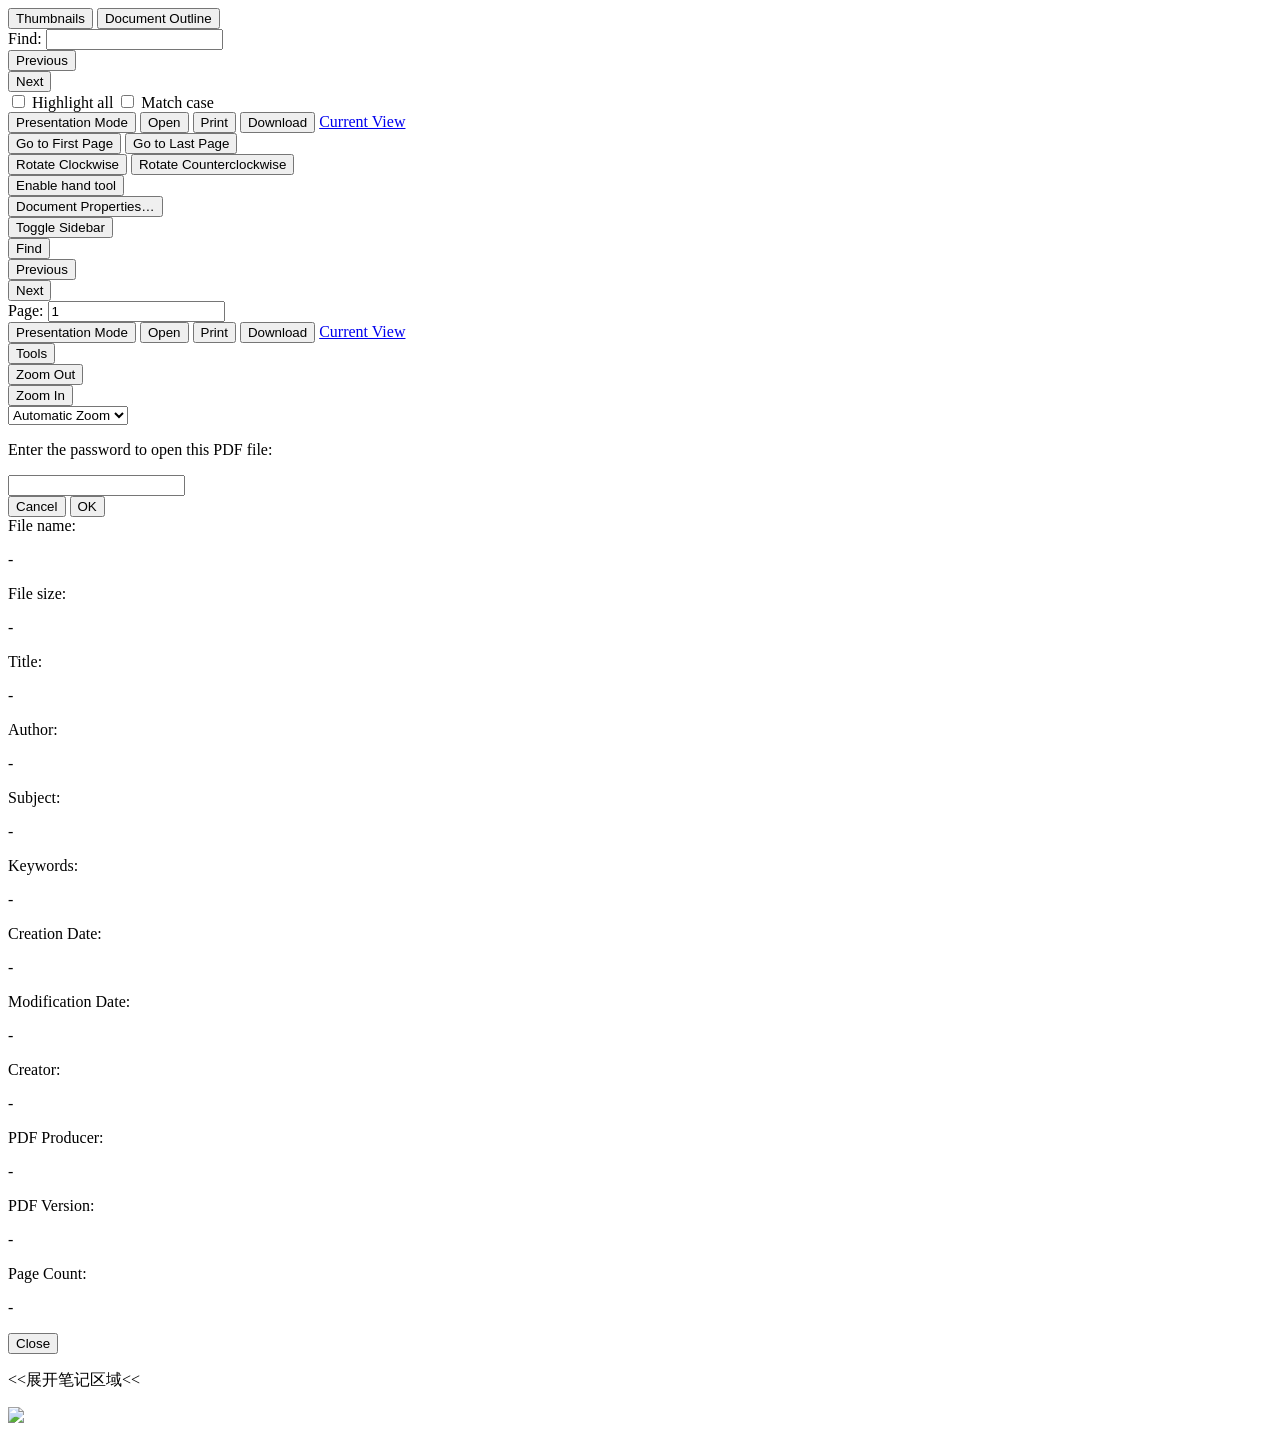
==== commit 6343988b: "Fixed notes area Fixed some layout problems, a little bit more beautiful." ====
--- a/coursehelper-front-end/content/web/viewer.html
+++ b/coursehelper-front-end/content/web/viewer.html
@@ -340,11 +340,11 @@
     </div> <!-- outerContainer -->
     </div> <!-- left -->
 
-    <!--我加的-->
-    <div id="middle" data="open"><p>>>折叠笔记区域>></p></div>
-
-    <div id="right">
-    
+    <div id="wrapRight">
+        <div id="middle" data="close"><p><<展开笔记区域<<</p></div>
+        <div id="right">
+            <!--我加的-->
+        </div>
     </div>
     <div id="recordTooltip"><img src="pencil.png" /></div>
     <!--我加的结束-->
--- a/coursehelper-front-end/content/web/viewer.css
+++ b/coursehelper-front-end/content/web/viewer.css
@@ -1934,25 +1934,36 @@
 }
 
 /*added*/
+body{
+    padding-right:15px;
+}
 
 #left{
-  margin-top: 10px;
-  height: 97%;
-  width:61%;
+  min-width: 400px;
+  margin-top: 6px;
+  height: 98%;
+  width:100%;
   float: left;
+}
+#wrapRight{
+    position:fixed;
+    z-index: 1002;
+    right:3px;
+    width:0px;
+    height:98%;
 }
 #right{
   background-color: #404040;
-  float: left;
-  height: 97%;
-  width: 37%;
-  margin-top: 10px;
+  width: 100%;
+  height: 100%;
+  margin-top: 6px;
 }
 #middle {
-  width: 1%;
+  position: absolute;
+  left:-15px;
+  width: 15px;
   color: #CCCCCC;
-  float: left;
-  padding: 250px 5px;
+  padding: 250px 0px;
   cursor: pointer;
   font-weight: 700;
   word-wrap: break-word;
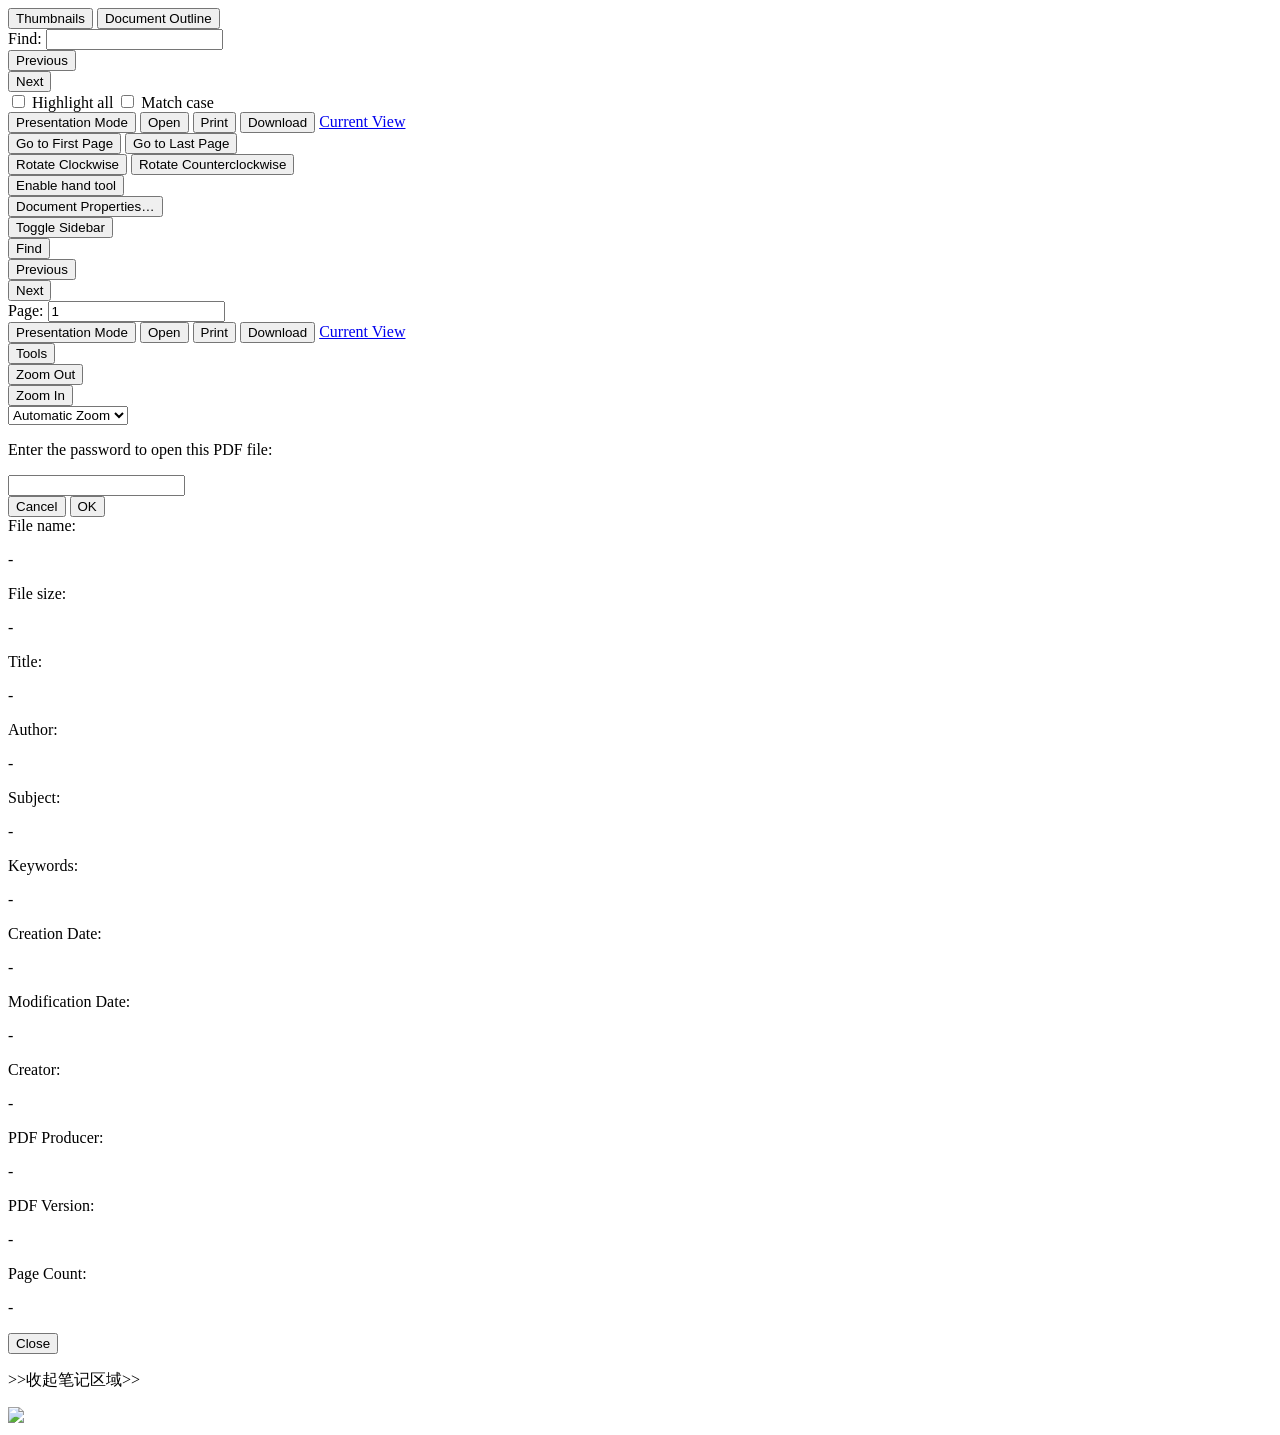
==== commit 58a45182: "Some layout changes in Main Page 把middle扔给left了，right部分改为响应式" ====
--- a/coursehelper-front-end/content/web/viewer.html
+++ b/coursehelper-front-end/content/web/viewer.html
@@ -338,10 +338,11 @@
       </div>  <!-- overlayContainer -->
 
     </div> <!-- outerContainer -->
+    <div id="middle" data="open"><p>>>收起笔记区域>></p></div>
     </div> <!-- left -->
 
     <div id="wrapRight">
-        <div id="middle" data="close"><p><<展开笔记区域<<</p></div>
+
         <div id="right">
             <!--我加的-->
         </div>
--- a/coursehelper-front-end/content/web/viewer.css
+++ b/coursehelper-front-end/content/web/viewer.css
@@ -1939,35 +1939,70 @@
 }
 
 #left{
+  position: relative;
   min-width: 400px;
   margin-top: 6px;
   height: 98%;
   width:100%;
   float: left;
 }
+#middle {
+    position: absolute;
+    top: 35%;
+    right: -15px;
+    width: 15px;
+    color: #CCCCCC;
+    cursor: pointer;
+    font-size: 14px;
+    font-weight: 700;
+    word-wrap: break-word;
+}
 #wrapRight{
     position:fixed;
-    z-index: 1002;
+    z-index: 1001;
     right:3px;
-    width:0px;
     height:98%;
 }
+@media screen and (max-width: 1300px){
+    body{
+        padding-right: 470px;
+    }
+    #wrapRight{
+        width: 450px;
+    }
+}
+@media screen and (min-width: 1301px) and (max-width: 1600px){
+    body{
+        padding-right: 570px;
+    }
+    #wrapRight{
+        width: 550px;
+    }
+}
+@media screen and (min-width: 1601px) and (max-width: 1900px){
+    body{
+        padding-right: 660px;
+    }
+    #wrapRight{
+        width: 640px;
+    }
+}
+@media screen and (min-width: 1901px){
+    body{
+        padding-right: 710px;
+    }
+    #wrapRight{
+        width: 690px;
+    }
+}
+
 #right{
   background-color: #404040;
   width: 100%;
   height: 100%;
   margin-top: 6px;
 }
-#middle {
-  position: absolute;
-  left:-15px;
-  width: 15px;
-  color: #CCCCCC;
-  padding: 250px 0px;
-  cursor: pointer;
-  font-weight: 700;
-  word-wrap: break-word;
-}
+
 #helper{
   width:100%;
   height:100%;
